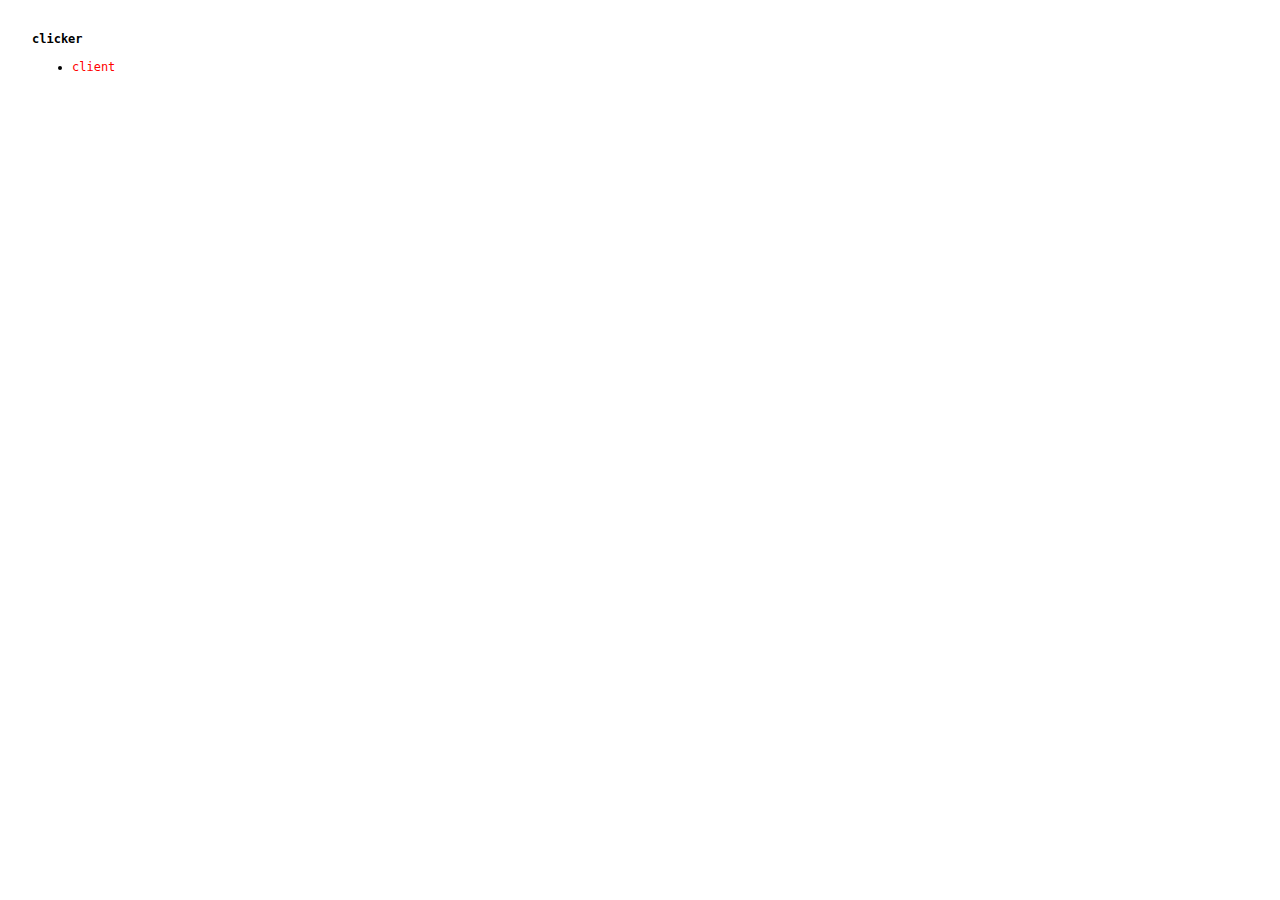
==== index.html @ 4e8fe803 "initial commit" ====
<!DOCTYPE html>
<html lang="en">
<html>
<head>
<title>clicker</title>
<meta charset="utf-8">
<meta http-equiv="X-UA-Compatible" content="IE=edge">
<meta name="viewport" content="width=device-width, initial-scale=1">
<style type="text/css">

	body { 
		margin: 2rem;
		font-size: 12px;
		font-family: monospace;
		max-width: 750px;
	}

	h1 {
		font-size: 12px;
	}

	a {
		color: #f00;
		text-decoration: none;
	}

	a:hover {
		text-decoration: underline;
	}

	li {
		line-height: 1.2rem;
	}

</style>
</head>
<body>


<h1>clicker</h1>

<ul>
	<li><a href="client.html">client</a></li>
</ul>


</body>
</html>
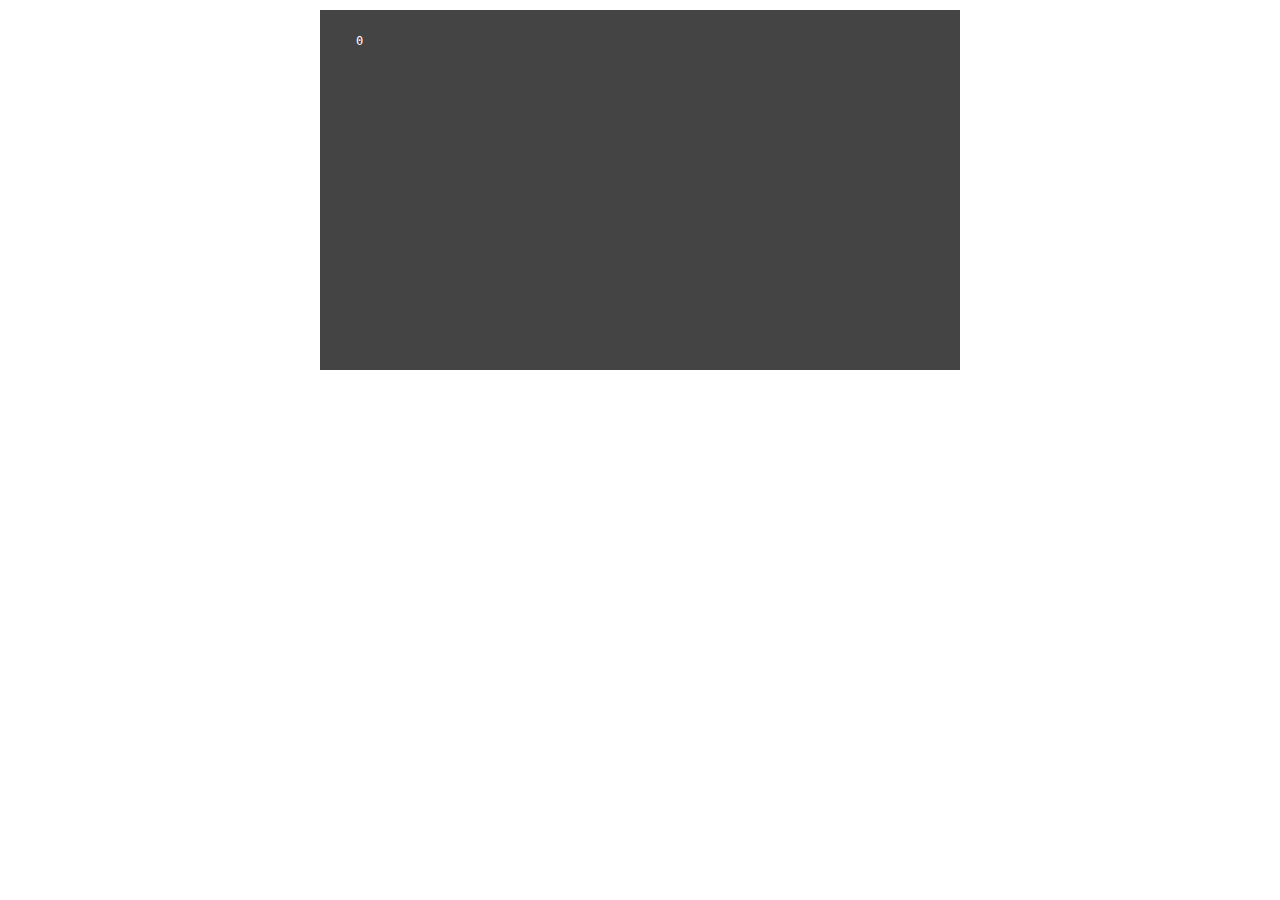
==== commit a824d49e: "reset to generic values" ====
--- a/index.html
+++ b/index.html
@@ -1,48 +1,37 @@
 <!DOCTYPE html>
 <html lang="en">
-<html>
 <head>
-<title>clicker</title>
-<meta charset="utf-8">
-<meta http-equiv="X-UA-Compatible" content="IE=edge">
-<meta name="viewport" content="width=device-width, initial-scale=1">
-<style type="text/css">
-
-	body { 
-		margin: 2rem;
-		font-size: 12px;
-		font-family: monospace;
-		max-width: 750px;
-	}
-
-	h1 {
-		font-size: 12px;
-	}
-
-	a {
-		color: #f00;
-		text-decoration: none;
-	}
-
-	a:hover {
-		text-decoration: underline;
-	}
-
-	li {
-		line-height: 1.2rem;
-	}
-
-</style>
+	<title>clicker client</title>
+	<meta charset="utf-8">
+	<meta http-equiv="X-UA-Compatible" content="IE=edge">
+	<meta name="viewport" content="width=device-width, initial-scale=1">
+	<link rel="stylesheet" type="text/css" href="css/stylesheet.css">
 </head>
 <body>
 
 
-<h1>clicker</h1>
+<div id="main">
+	<div id="clicker-container"></div>
 
-<ul>
-	<li><a href="client.html">client</a></li>
-</ul>
+	<div id="resources-container" style="">
+		<div id="resource-counter-container"></div>
+	</div>
+</div>
 
 
+<script type="text/javascript" src="js/uuid.js"></script>
+<script type="text/javascript" src="js/timestamp.js"></script>
+<script type="text/javascript" src="js/html.js"></script>
+<script type="text/javascript" src="js/resource.js"></script>
+<script type="text/javascript" src="js/clicker.js"></script>
+<script type="text/javascript" src="js/game.js"></script>
+<script type="text/javascript" src="js/data.js"></script>
+<script type="text/javascript">
+
+	game = new Game();
+	game.AddClicker(game_data.clicker_types.basic);
+	setInterval(function() { game.Tick(); }, 1000);
+
+</script>
 </body>
 </html>
--- a/css/stylesheet.css
+++ b/css/stylesheet.css
@@ -0,0 +1,44 @@
+/* prevent double-click highlighting */
+* {
+	-webkit-user-select: none;
+	-moz-user-select: none;
+	-ms-user-select: none;
+	-o-user-select: none;
+	user-select: none;
+}
+
+body {
+	margin: 10px 0 0 0;
+	color: #fff;
+}
+
+#main {
+	margin: 0 auto;
+	width: 640px;
+	height: 360px;
+	background: #444;
+	font-family: monospace;
+}
+
+#resources-container {
+	width: 340px;
+	position: relative;
+	float: left;
+	top: 24px;
+	left: 36px;
+	text-align: left;
+	font-size: 12px;
+}
+
+#resource-counter-container {
+	text-align: left;
+}
+
+.resource-counter {  }
+
+#clicker-container { }
+
+.clicker {
+	cursor: pointer;
+}
+
